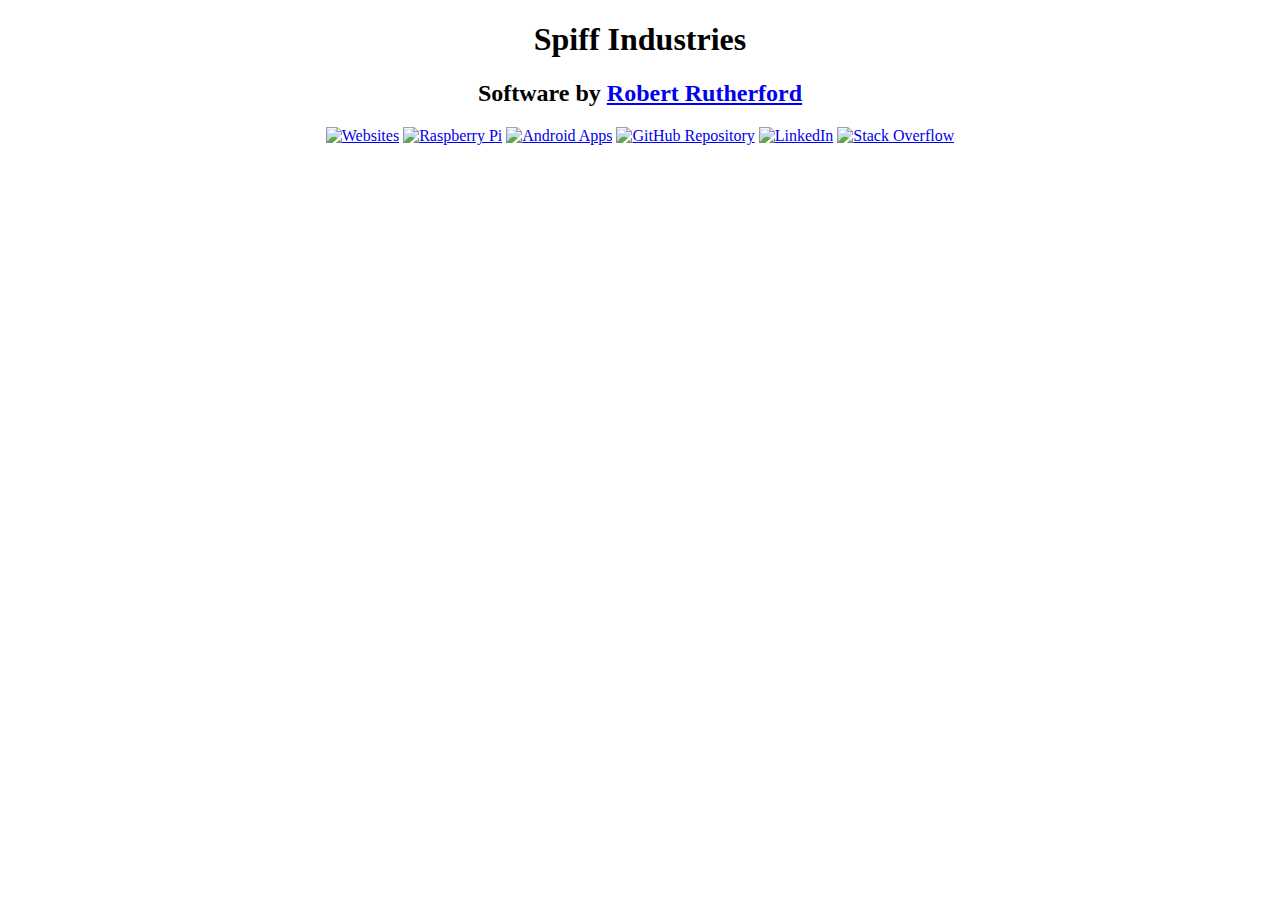
==== index.html @ a1970ff6 "Updating LinkedIn profile URL" ====
<!DOCTYPE html>
<html>
<head>
	<title>Spiff Industries</title>
	<link rel="stylesheet" href="main.css">
</head>
<body style="text-align: center;">
	<h1>Spiff Industries</h1>
	<h2>Software by <a href="https://rbrutherford3.github.io/"><b>Robert Rutherford</b></a></h2>
	<div class="container">
		<a href="sites.html"><img class="logo" src="img/computer.svg" alt="Websites" /></a>
		<a href="rpi4.html"><img class="logo" src="img/raspberry.svg" alt="Raspberry Pi" /></a>
		<a href="android.html"><img class="logo" src="img/android.svg" alt="Android Apps" /></a>
		<a href="https://github.com/rbrutherford3/"><img class="logo flip" src="img/github.svg" alt="GitHub Repository" /></a>
		<a href="https://www.linkedin.com/in/rbrutherford3/"><img class="logo flip" src="img/linkedin.svg" alt="LinkedIn" /></a>
		<a href="https://stackoverflow.com/users/3130769/spiff"><img class="logo flip" src="img/stackoverflow.svg" alt="Stack Overflow" /></a>
	</div>
</body>
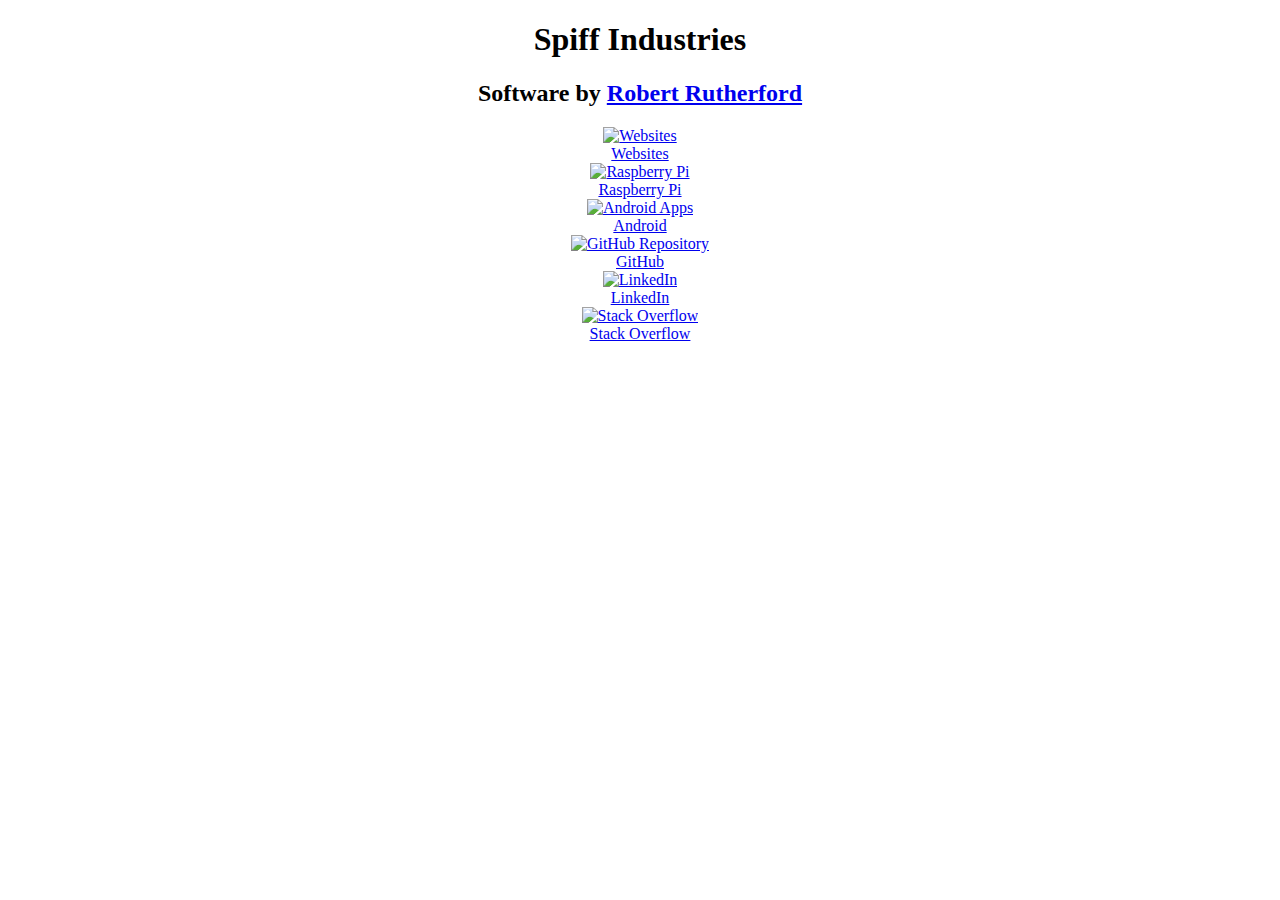
==== commit 543284de: "Adding favicons" ====
--- a/index.html
+++ b/index.html
@@ -3,16 +3,19 @@
 <head>
 	<title>Spiff Industries</title>
 	<link rel="stylesheet" href="main.css">
+	<meta name="viewport" content="width=device-width, initial-scale=1">
+	<link rel="apple-touch-icon" sizes="180x180" href="img/apple-touch-icon.png">
+	<link rel="icon" type="image/png" sizes="32x32" href="img/favicon-32x32.png">
+	<link rel="icon" type="image/png" sizes="16x16" href="img/favicon-16x16.png">
+	<link rel="manifest" href="img/site.webmanifest">
 </head>
 <body style="text-align: center;">
 	<h1>Spiff Industries</h1>
-	<h2>Software by <a href="https://rbrutherford3.github.io/"><b>Robert Rutherford</b></a></h2>
-	<div class="container">
-		<a href="sites.html"><img class="logo" src="img/computer.svg" alt="Websites" /></a>
-		<a href="rpi4.html"><img class="logo" src="img/raspberry.svg" alt="Raspberry Pi" /></a>
-		<a href="android.html"><img class="logo" src="img/android.svg" alt="Android Apps" /></a>
-		<a href="https://github.com/rbrutherford3/"><img class="logo flip" src="img/github.svg" alt="GitHub Repository" /></a>
-		<a href="https://www.linkedin.com/in/rbrutherford3/"><img class="logo flip" src="img/linkedin.svg" alt="LinkedIn" /></a>
-		<a href="https://stackoverflow.com/users/3130769/spiff"><img class="logo flip" src="img/stackoverflow.svg" alt="Stack Overflow" /></a>
-	</div>
+	<h2>Software by <a href="https://rbrutherford3.github.io/">Robert Rutherford</a></h2>
+	<a href="sites.html"><img class="logo" src="img/www.svg" alt="Websites" /><figcaption>Websites</figcaption></a>
+	<a href="rpi4.html"><img class="logo" src="img/raspberry.svg" alt="Raspberry Pi" /><figcaption>Raspberry Pi</figcaption></a>
+	<a href="android.html"><img class="logo" src="img/android.svg" alt="Android Apps" /><figcaption>Android</figcaption></a>
+	<a href="https://github.com/rbrutherford3/"><img class="logo flip" src="img/github.svg" alt="GitHub Repository" /><figcaption>GitHub</figcaption></a>
+	<a href="https://www.linkedin.com/in/rbrutherford3/"><img class="logo flip" src="img/linkedin.svg" alt="LinkedIn" /><figcaption>LinkedIn</figcaption></a>
+	<a href="https://stackoverflow.com/users/3130769/spiff"><img class="logo flip" src="img/stackoverflow.svg" alt="Stack Overflow" /><figcaption>Stack Overflow</figcaption></a>
 </body>
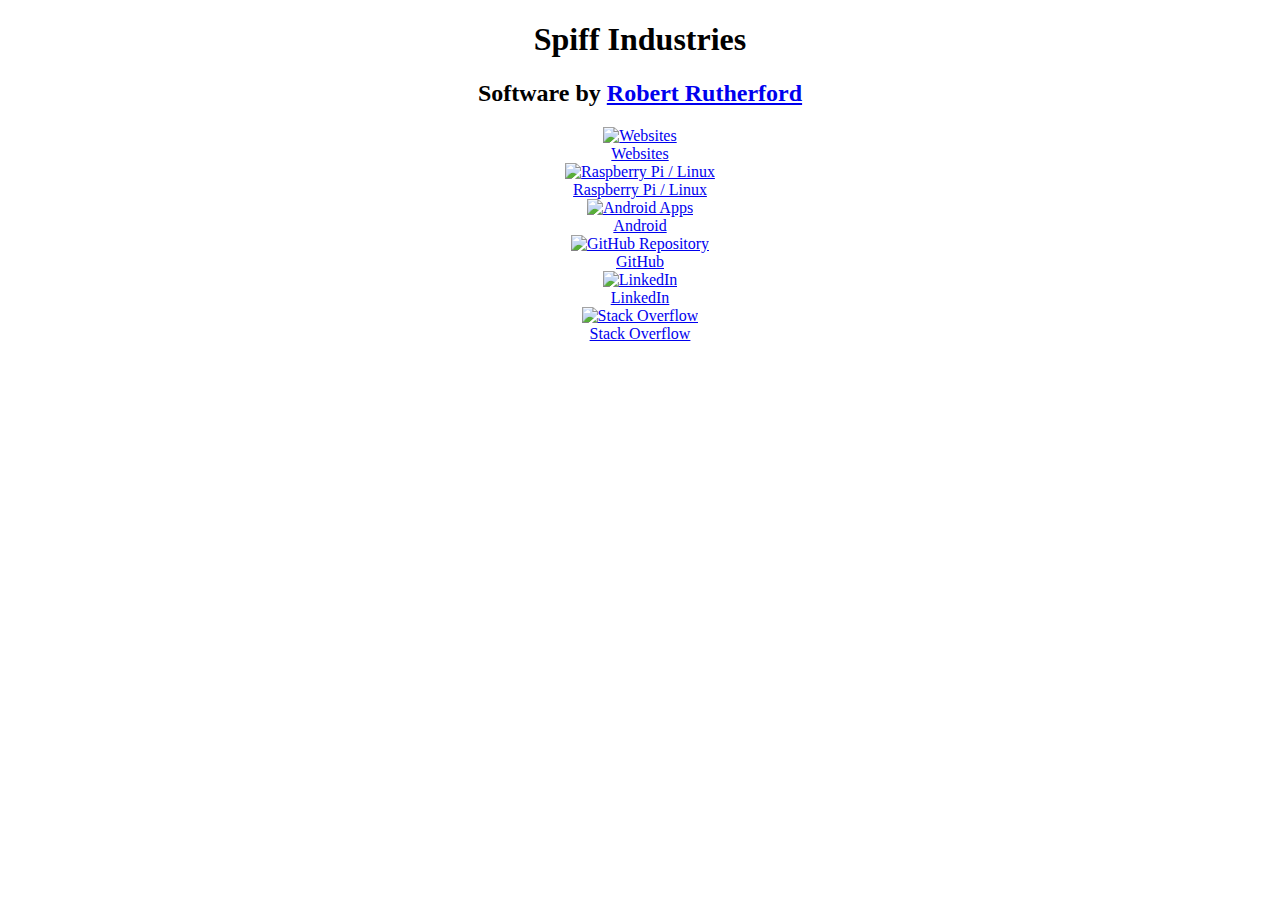
==== commit d7ed9866: "Incorporating "rename_images" and "Authentic Tarot"" ====
--- a/index.html
+++ b/index.html
@@ -13,7 +13,7 @@
 	<h1>Spiff Industries</h1>
 	<h2>Software by <a href="https://rbrutherford3.github.io/">Robert Rutherford</a></h2>
 	<a href="sites.html"><img class="logo" src="img/www.svg" alt="Websites" /><figcaption>Websites</figcaption></a>
-	<a href="rpi4.html"><img class="logo" src="img/raspberry.svg" alt="Raspberry Pi" /><figcaption>Raspberry Pi</figcaption></a>
+	<a href="rpi4.html"><img class="logo" src="img/raspberry.svg" alt="Raspberry Pi / Linux" /><figcaption>Raspberry Pi / Linux</figcaption></a>
 	<a href="android.html"><img class="logo" src="img/android.svg" alt="Android Apps" /><figcaption>Android</figcaption></a>
 	<a href="https://github.com/rbrutherford3/"><img class="logo flip" src="img/github.svg" alt="GitHub Repository" /><figcaption>GitHub</figcaption></a>
 	<a href="https://www.linkedin.com/in/rbrutherford3/"><img class="logo flip" src="img/linkedin.svg" alt="LinkedIn" /><figcaption>LinkedIn</figcaption></a>
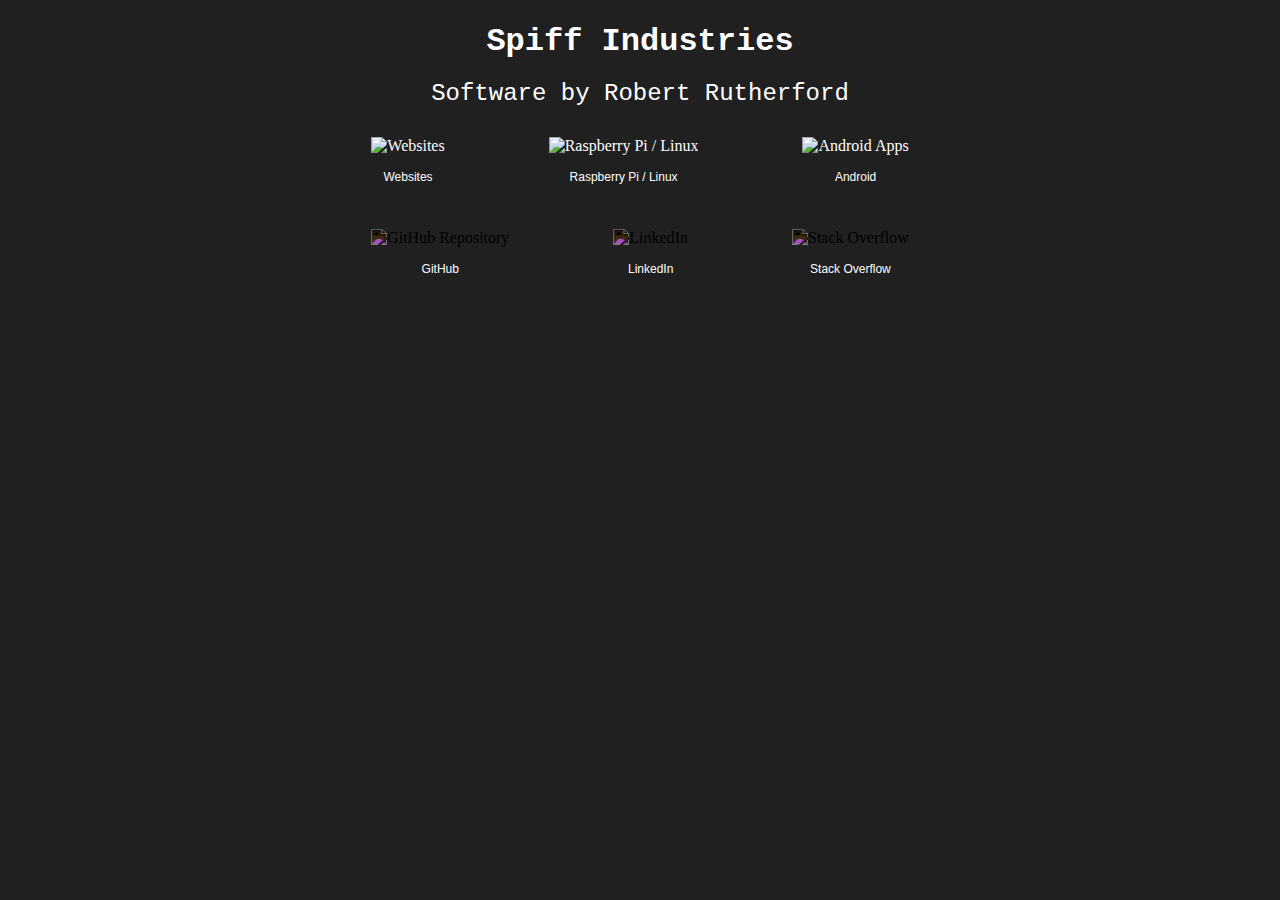
==== commit 9a00d98b: "Adjusting spacing and centering of images and text" ====
--- a/index.html
+++ b/index.html
@@ -9,13 +9,15 @@
 	<link rel="icon" type="image/png" sizes="16x16" href="img/favicon-16x16.png">
 	<link rel="manifest" href="img/site.webmanifest">
 </head>
-<body style="text-align: center;">
-	<h1>Spiff Industries</h1>
-	<h2>Software by <a href="https://rbrutherford3.github.io/">Robert Rutherford</a></h2>
-	<a href="sites.html"><img class="logo" src="img/www.svg" alt="Websites" /><figcaption>Websites</figcaption></a>
-	<a href="rpi4.html"><img class="logo" src="img/raspberry.svg" alt="Raspberry Pi / Linux" /><figcaption>Raspberry Pi / Linux</figcaption></a>
-	<a href="android.html"><img class="logo" src="img/android.svg" alt="Android Apps" /><figcaption>Android</figcaption></a>
-	<a href="https://github.com/rbrutherford3/"><img class="logo flip" src="img/github.svg" alt="GitHub Repository" /><figcaption>GitHub</figcaption></a>
-	<a href="https://www.linkedin.com/in/rbrutherford3/"><img class="logo flip" src="img/linkedin.svg" alt="LinkedIn" /><figcaption>LinkedIn</figcaption></a>
-	<a href="https://stackoverflow.com/users/3130769/spiff"><img class="logo flip" src="img/stackoverflow.svg" alt="Stack Overflow" /><figcaption>Stack Overflow</figcaption></a>
+<body>
+	<div id="images">
+		<h1>Spiff Industries</h1>
+		<h2>Software by <a href="https://rbrutherford3.github.io/">Robert Rutherford</a></h2>
+		<a href="sites.html"><img class="logo" src="img/www.svg" alt="Websites" /><figcaption>Websites</figcaption></a>
+		<a href="rpi4.html"><img class="logo" src="img/raspberry.svg" alt="Raspberry Pi / Linux" /><figcaption>Raspberry Pi / Linux</figcaption></a>
+		<a href="android.html"><img class="logo" src="img/android.svg" alt="Android Apps" /><figcaption>Android</figcaption></a>
+		<a href="https://github.com/rbrutherford3/"><img class="logo flip" src="img/github.svg" alt="GitHub Repository" /><figcaption>GitHub</figcaption></a>
+		<a href="https://www.linkedin.com/in/rbrutherford3/"><img class="logo flip" src="img/linkedin.svg" alt="LinkedIn" /><figcaption>LinkedIn</figcaption></a>
+		<a href="https://stackoverflow.com/users/3130769/spiff"><img class="logo flip" src="img/stackoverflow.svg" alt="Stack Overflow" /><figcaption>Stack Overflow</figcaption></a>
+	</div>
 </body>
--- a/main.css
+++ b/main.css
@@ -0,0 +1,54 @@
+body {
+	background-color: #202020;
+	background-image: url("img/spiff.svg");
+	color: white;
+	background-repeat: no-repeat;
+	background-attachment: fixed;
+	background-position: center;
+	background-blend-mode: overlay;
+	background-size: cover;
+	padding: 5px;
+}
+.logo {
+	width: 150px;
+	max-width: 150px;
+	max-height: 150px;
+	margin: 25px 50px 10px;
+}
+.flip {
+	filter: invert(1);
+}
+h1 {
+	font: bold 2em Courier New, monospace;
+	margin-top: 10px;
+	margin-bottom: 20px;
+}
+h2 {
+	font: 1.5em Courier New, monospace;
+	margin-top: 5px;
+	margin-bottom: 5px;
+}
+h3, figcaption, p {
+	font: .75em Verdana, sans-serif;
+	margin-top: 5px;
+	margin-bottom: 20px;
+}
+a {
+	display: inline-block;
+	text-decoration: none;
+	color: white;
+}
+a:hover {
+	text-decoration: underline;
+}
+#images {
+	max-width: 800px;
+	width: fit-content;
+	margin: 0 auto;
+	text-align: center;
+}
+#text {
+	max-width: 600px;
+	width: fit-content;
+	margin: 0 auto;
+}